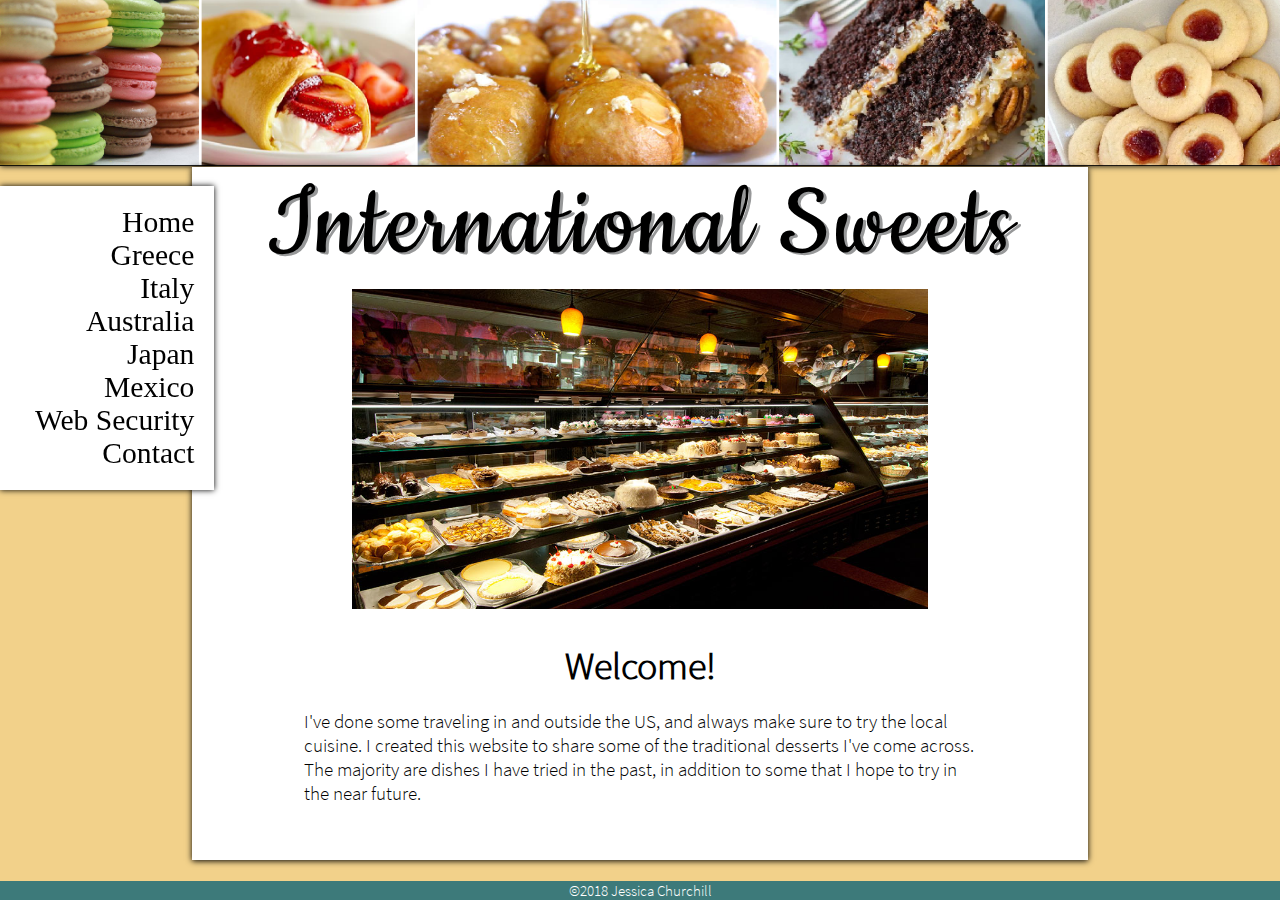
==== index.html @ 805411c2 "Chap6 Case Study" ====
<!DOCTYPE html>
<html lang="en">
	<head>
		<!--
			CIS166AA: Chapter 6 Case Project Index
			Author: Jessica Churchill
			Date: 10/07/2018
		-->
		
		<meta charset="utf-8" />
		<title>International Sweets</title>
		<link rel="stylesheet" href="style.css" />
		<!-- Script for older browsers -->
		<script src="JavaScript/modernizr.custom.05819.js"></script>
	</head>
	
	<body>
		<img src="Images/banner.png" style="width:100%; height:13vw; box-shadow: 0 0 6px #000000" alt="Sweets Top Banner">
		
		<nav>
			<ul>
				<li><a href="index.html">Home</a></li>
				<li><a href="greece.html">Greece</a></li>
				<li><a href="italy.html">Italy</a></li>
				<li><a href="australia.html">Australia</a></li>
				<li><a href="japan.html">Japan</a></li>
				<li><a href="mexico.html">Mexico</a></li>
				<li><a href="security.html">Web Security</a></li>
				<li><a href="contact.html">Contact</a></li>
			</ul>
		</nav>
		
		<div id="main">
			<h1>International Sweets</h1><br>
			<img src="Images/bakery.jpg" style="width:45vw; height:25vw" class="center" alt="Italian Bakery">
			<h2>Welcome!</h2>
			<p class="wrap">
				I've done some traveling in and outside the US, and always make sure to try the local cuisine.  I created this website to share some of the traditional desserts I've come across.
				The majority are dishes I have tried in the past, in addition to some that I hope to try in the near future.
			</p><br><br>
		</div>
		
		<footer>
			&copy;2018 Jessica Churchill 
		</footer>
	</body>		
</html>
---- style.css ----
/*
	CIS166AA: CSS Styles
	Author: Jessica Churchill
	Date: 10/19/2018
*/

body {
    background-color: #f2d18a;
	margin: 0;
	width: 100%;
}

h1 {
	color: #000000;
    text-align: center;
	font: 7em/0.8 'Cookie', cursive;
	margin-top: 15px;
	margin-bottom: 0;
	letter-spacing: 3px;
	text-shadow: 3px 2px #979899;
}

h2 {
	color: #000000;
    text-align: center;
	font-size: 2.4em;
	font-family: 'Source Sans Pro', verdana;
	margin-bottom: 0;
}

h3 {
    color: #000000;
    text-align: center;
	font-size: 2.5em;
	font-family: georgia;
	margin-top: 0px;
	margin-bottom: 0;
}

p {
	color: #000000;
	font-size: 1.2em;
	font-family: 'Source Sans Pro', verdana;
}

a {
	color: #3d7a7a;
	font-size: 0.8em;
	font-family: georgia, serif;
	text-decoration: none;
}

h3 a {
	color: #3d7a7a;
	font-size: 0.7em;
	font-family: georgia, serif;
	text-decoration: none;
}

a:hover {
	color: #75aea7;
}


nav a {
	color: #000000;
	font-size: 1.85em;
	font-family: georgia, serif;
	text-decoration: none;
}

nav a:hover {
	color: #ffffff;
	background-color: #000000
}

#main {
	background-color: #ffffff;
	width: 70%;
	height: 100%;
	margin-left: 15%;
	margin-top: -3.5px;
	display:inline-block;
	box-shadow: 0 1px 6px #000000;
}

nav ul {
	background-color: #ffffff;
	list-style-type: none;
    padding: 20px;
    width: 10.9em;
	text-align: right;
	position: fixed;
	box-shadow: 0 0 6px #000000;
}

nav li {
	text-align: right;
	font-size: 1em;
}


li {
	text-align: left;
	font-size: 1.05em;
	font-family: 'Source Sans Pro', verdana;
}

footer {
	background-color: #3d7a7a;
	color: #ffffff;
    font-family: 'Source Sans Pro', georgia;
    font-size: 0.95em;
	text-align: center;
	position: fixed;
	bottom: 0;
	width: 100%;	
}

table.recipeTable {
    border: 1px solid black;
}

table.recipeTable th, td {
    padding: 15px;
}

table.contactTable {
	border: 2px solid black;
	background-color: #dbdbdb;
	padding: 20px;
	font-size: 1.2em;
	font-family: 'Source Sans Pro', verdana;
}

table.contactTable input[type=text], input[type=email], input[type=number], select, textarea {
	width: 100%;
    padding:3px 5px;
    border: 1px solid #adadad;
    margin-top: 0px;
    margin-bottom: 15px;
}

table.contactTable input[type=checkbox], input[type=radio] {
    margin-bottom: 15px;
}


table.contactTable input[type=number]::-webkit-inner-spin-button, input[type=number]::-webkit-outer-spin-button { 
	-webkit-appearance: none; 
	margin: 0; 
}

table.contactTable button {
	background-color: #ffffff;
	font-family: 'Source Sans Pro', georgia;
	font-size: 0.85em;
	font-weight: bold;
	line-height: 25px;
	padding: 0 10px;
	border: 1px solid black;
}

table.contactTable button:hover {
	background: #75aea7;
}

table.propTable {
	border-collapse: collapse;
	border: 2px solid black;
}

table.propTable th, table.propTable td {
	background-color: #dbdbdb;
	border: 2px solid black;
    padding: 20px;
	font-size: 1.2em;
	font-family: 'Source Sans Pro', verdana;
}

table.propTable th {
    background-color: #3d7a7a;
	font-size: 1.35em;
}

button {
	background-color: #3d7a7a;
	font-family: 'Source Sans Pro', georgia;
	font-size: 0.85em;
	font-weight: bold;
	line-height: 25px;
	padding: 0 10px;
	border: 1px solid black;
}

button:hover {
	background: #75aea7;
}

.center {
    display: block;
    margin-left: auto;
    margin-right: auto;
}

.right {
    text-align: right;
}

.left {
    text-align: left;
}

.wrap {
	display: block;
    margin-left: auto;
    margin-right: auto;
	width: 75%;
}

/* cookie-regular - latin */
@font-face {
  font-family: 'Cookie';
  font-style: normal;
  font-weight: 400;
  src: url('Fonts/cookie-v8-latin-regular.eot'); /* IE9 Compat Modes */
  src: local('Cookie-Regular'),
       url('Fonts/cookie-v8-latin-regular.eot?#iefix') format('embedded-opentype'), /* IE6-IE8 */
       url('Fonts/cookie-v8-latin-regular.woff2') format('woff2'), /* Super Modern Browsers */
       url('Fonts/cookie-v8-latin-regular.woff') format('woff'), /* Modern Browsers */
       url('Fonts/cookie-v8-latin-regular.ttf') format('truetype'), /* Safari, Android, iOS */
       url('Fonts/cookie-v8-latin-regular.svg#Cookie') format('svg'); /* Legacy iOS */
}

/* source-sans-pro-300 - latin */
@font-face {
  font-family: 'Source Sans Pro';
  font-style: normal;
  font-weight: 300;
  src: url('Fonts/source-sans-pro-v11-latin-300.eot'); /* IE9 Compat Modes */
  src: local('Source Sans Pro Light'), local('SourceSansPro-Light'),
       url('Fonts/source-sans-pro-v11-latin-300.eot?#iefix') format('embedded-opentype'), /* IE6-IE8 */
       url('Fonts/source-sans-pro-v11-latin-300.woff2') format('woff2'), /* Super Modern Browsers */
       url('Fonts/source-sans-pro-v11-latin-300.woff') format('woff'), /* Modern Browsers */
       url('Fonts/source-sans-pro-v11-latin-300.ttf') format('truetype'), /* Safari, Android, iOS */
       url('Fonts/source-sans-pro-v11-latin-300.svg#SourceSansPro') format('svg'); /* Legacy iOS */
}
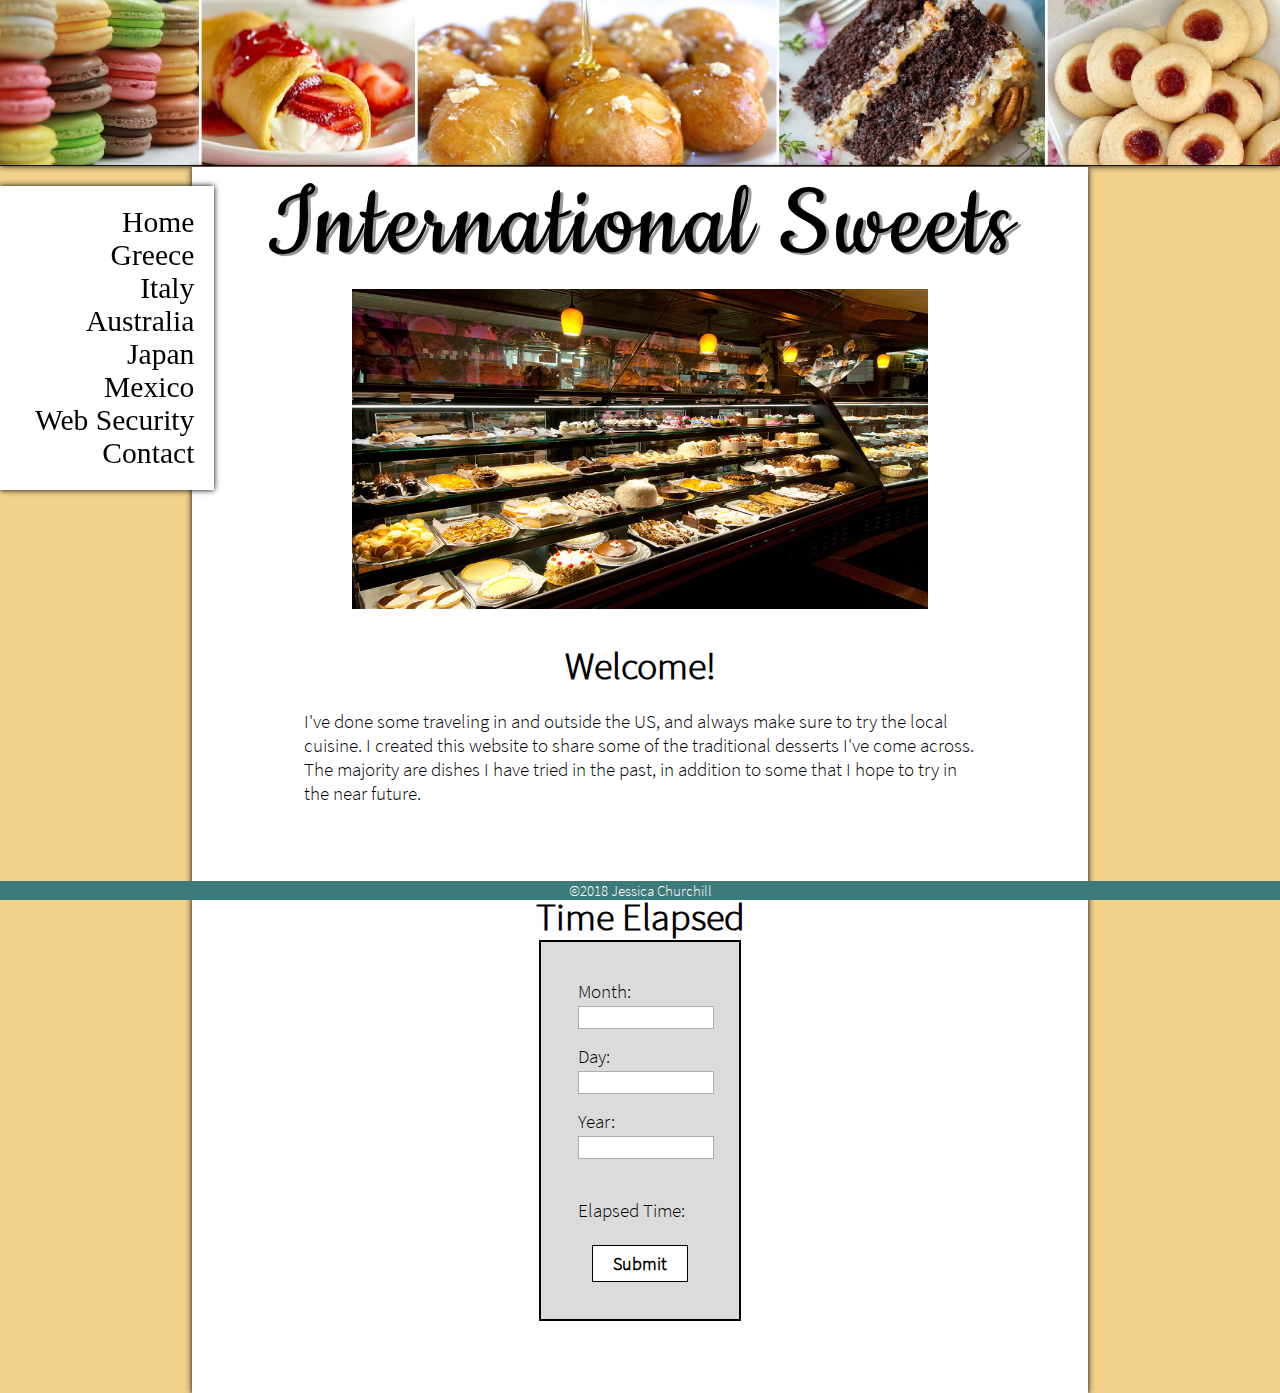
==== commit 7bf12156: "Ch 7 Case Study" ====
--- a/index.html
+++ b/index.html
@@ -2,9 +2,9 @@
 <html lang="en">
 	<head>
 		<!--
-			CIS166AA: Chapter 6 Case Project Index
+			CIS166AA: Chapter 7 Case Project Index
 			Author: Jessica Churchill
-			Date: 10/07/2018
+			Date: 10/26/2018
 		-->
 		
 		<meta charset="utf-8" />
@@ -38,7 +38,31 @@
 				I've done some traveling in and outside the US, and always make sure to try the local cuisine.  I created this website to share some of the traditional desserts I've come across.
 				The majority are dishes I have tried in the past, in addition to some that I hope to try in the near future.
 			</p><br><br>
+			
+			<h2>Time Elapsed</h2>
+	
+			<table class="contactTable wrap" style="width:22.5%" onsubmit="event.preventDefault();">
+				<tr>
+					<td>
+					<form id="contact">
+					
+						Month: <input type="number" id="month" min="1" required="required"><br>
+						Day: <input type="number" id="day" min="1" required="required"><br>
+						Year: <input type="number" id="year" min="1" required="required"><br><br>
+						Elapsed Time:
+					
+					<p style="text-align:center" id="elapsedTime"></p>
+					
+					<button type="submit" class="center" style="line-height:35px; padding:0 20px; font-size:0.95em" onclick="getElapsedTime()">Submit</button>
+					</form> 
+					</td>
+				</tr>
+			</table>
+			<br><br><br><br>
 		</div>
+		
+		<!-- Time/date functions to get elapsed time -->
+		<script src="JavaScript/time.js"></script>
 		
 		<footer>
 			&copy;2018 Jessica Churchill 
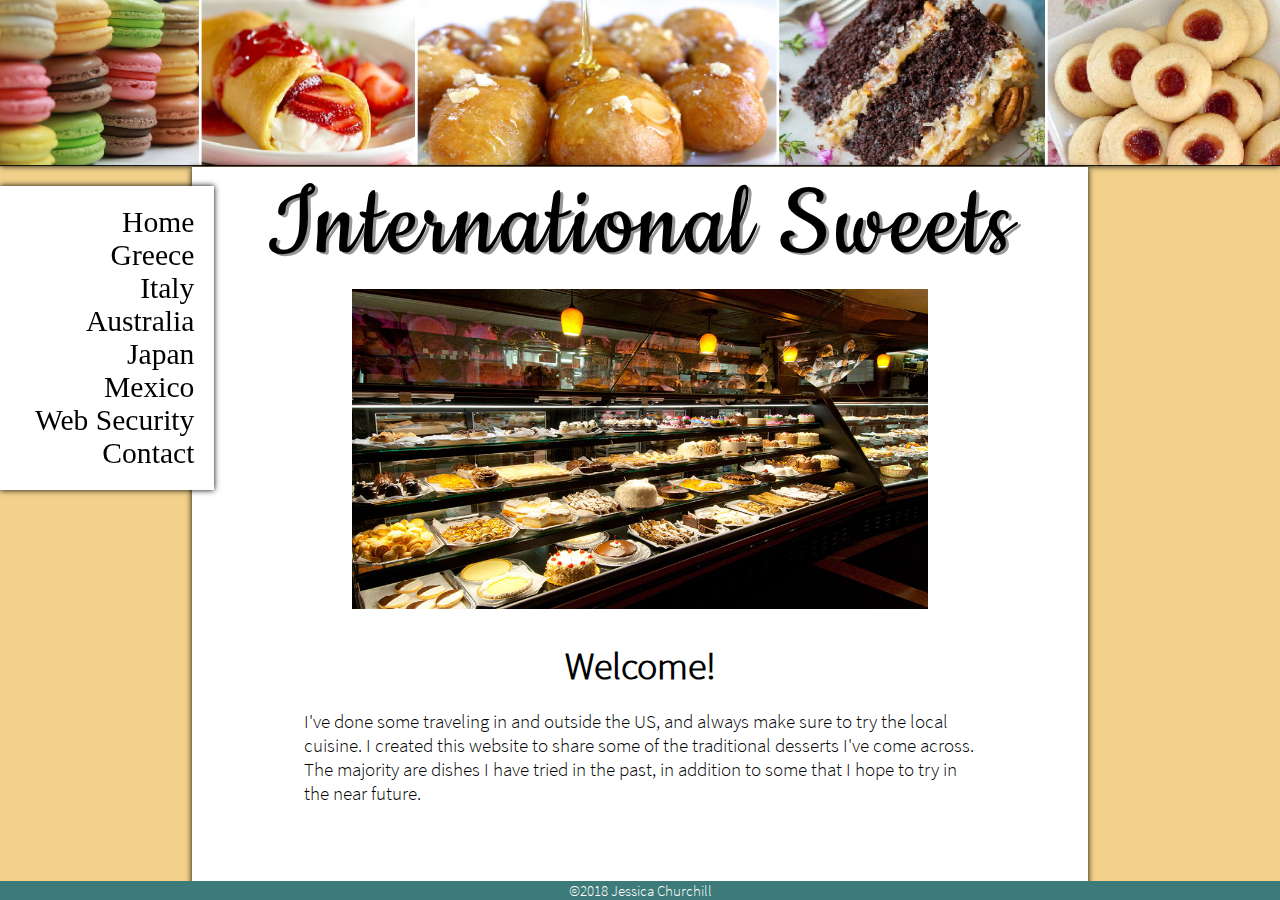
==== commit 3d342f3b: "Ch 8 Case Study" ====
--- a/index.html
+++ b/index.html
@@ -2,21 +2,21 @@
 <html lang="en">
 	<head>
 		<!--
-			CIS166AA: Chapter 7 Case Project Index
+			CIS166AA: Chapter 8 Case Project Index
 			Author: Jessica Churchill
-			Date: 10/26/2018
+			Date: 11/02/2018
 		-->
-		
+
 		<meta charset="utf-8" />
 		<title>International Sweets</title>
 		<link rel="stylesheet" href="style.css" />
 		<!-- Script for older browsers -->
 		<script src="JavaScript/modernizr.custom.05819.js"></script>
 	</head>
-	
+
 	<body>
 		<img src="Images/banner.png" style="width:100%; height:13vw; box-shadow: 0 0 6px #000000" alt="Sweets Top Banner">
-		
+
 		<nav>
 			<ul>
 				<li><a href="index.html">Home</a></li>
@@ -29,7 +29,7 @@
 				<li><a href="contact.html">Contact</a></li>
 			</ul>
 		</nav>
-		
+
 		<div id="main">
 			<h1>International Sweets</h1><br>
 			<img src="Images/bakery.jpg" style="width:45vw; height:25vw" class="center" alt="Italian Bakery">
@@ -37,35 +37,12 @@
 			<p class="wrap">
 				I've done some traveling in and outside the US, and always make sure to try the local cuisine.  I created this website to share some of the traditional desserts I've come across.
 				The majority are dishes I have tried in the past, in addition to some that I hope to try in the near future.
-			</p><br><br>
-			
-			<h2>Time Elapsed</h2>
-	
-			<table class="contactTable wrap" style="width:22.5%" onsubmit="event.preventDefault();">
-				<tr>
-					<td>
-					<form id="contact">
-					
-						Month: <input type="number" id="month" min="1" required="required"><br>
-						Day: <input type="number" id="day" min="1" required="required"><br>
-						Year: <input type="number" id="year" min="1" required="required"><br><br>
-						Elapsed Time:
-					
-					<p style="text-align:center" id="elapsedTime"></p>
-					
-					<button type="submit" class="center" style="line-height:35px; padding:0 20px; font-size:0.95em" onclick="getElapsedTime()">Submit</button>
-					</form> 
-					</td>
-				</tr>
-			</table>
+			</p>
 			<br><br><br><br>
 		</div>
-		
-		<!-- Time/date functions to get elapsed time -->
-		<script src="JavaScript/time.js"></script>
-		
+
 		<footer>
-			&copy;2018 Jessica Churchill 
+			&copy;2018 Jessica Churchill
 		</footer>
-	</body>		
-</html>+	</body>
+</html>
--- a/style.css
+++ b/style.css
@@ -114,7 +114,7 @@
 	text-align: center;
 	position: fixed;
 	bottom: 0;
-	width: 100%;	
+	width: 100%;
 }
 
 table.recipeTable {
@@ -133,7 +133,7 @@
 	font-family: 'Source Sans Pro', verdana;
 }
 
-table.contactTable input[type=text], input[type=email], input[type=number], select, textarea {
+table.contactTable input[type=text], input[type=email], input[type=number], input[type=tel], select, textarea {
 	width: 100%;
     padding:3px 5px;
     border: 1px solid #adadad;
@@ -146,9 +146,9 @@
 }
 
 
-table.contactTable input[type=number]::-webkit-inner-spin-button, input[type=number]::-webkit-outer-spin-button { 
-	-webkit-appearance: none; 
-	margin: 0; 
+table.contactTable input[type=number]::-webkit-inner-spin-button, input[type=number]::-webkit-outer-spin-button {
+	-webkit-appearance: none;
+	margin: 0;
 }
 
 table.contactTable button {
@@ -244,4 +244,4 @@
        url('Fonts/source-sans-pro-v11-latin-300.woff') format('woff'), /* Modern Browsers */
        url('Fonts/source-sans-pro-v11-latin-300.ttf') format('truetype'), /* Safari, Android, iOS */
        url('Fonts/source-sans-pro-v11-latin-300.svg#SourceSansPro') format('svg'); /* Legacy iOS */
-}+}
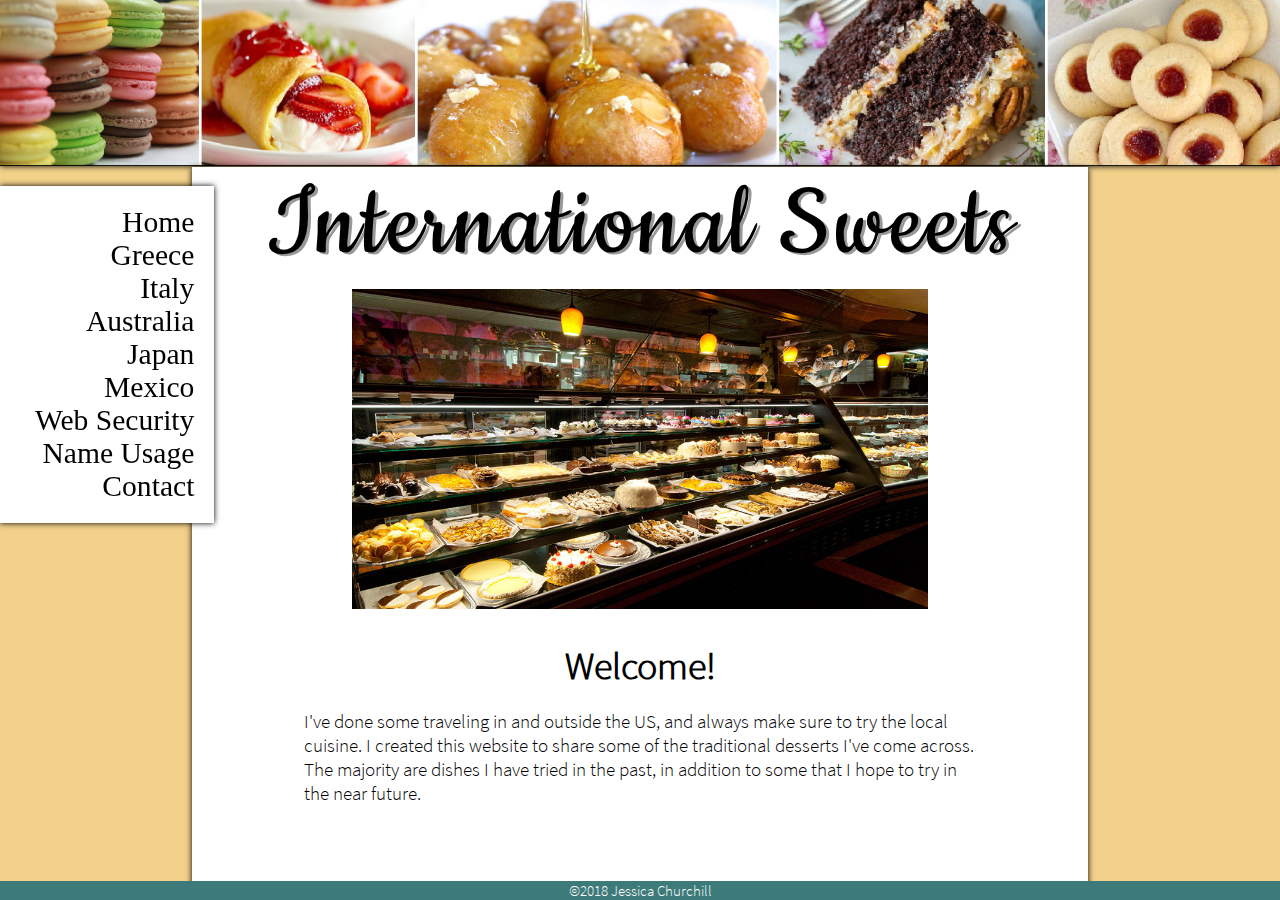
==== commit daabb3a7: "Ch 11 Case Study" ====
--- a/index.html
+++ b/index.html
@@ -2,9 +2,9 @@
 <html lang="en">
 	<head>
 		<!--
-			CIS166AA: Chapter 8 Case Project Index
+			CIS166AA: Chapter 11 Case Project Index
 			Author: Jessica Churchill
-			Date: 11/02/2018
+			Date: 11/24/2018
 		-->
 
 		<meta charset="utf-8" />
@@ -26,6 +26,7 @@
 				<li><a href="japan.html">Japan</a></li>
 				<li><a href="mexico.html">Mexico</a></li>
 				<li><a href="security.html">Web Security</a></li>
+				<li><a href="ajax.html">Name Usage</a></li>
 				<li><a href="contact.html">Contact</a></li>
 			</ul>
 		</nav>
--- a/style.css
+++ b/style.css
@@ -1,7 +1,7 @@
 /*
 	CIS166AA: CSS Styles
 	Author: Jessica Churchill
-	Date: 10/19/2018
+	Date: 11/17/2018
 */
 
 body {
@@ -82,6 +82,14 @@
 	margin-top: -3.5px;
 	display:inline-block;
 	box-shadow: 0 1px 6px #000000;
+}
+
+#map {
+   height: 30em;
+   border: 2px solid black;
+   align-items: center;
+   justify-content: center;
+   display: flex;
 }
 
 nav ul {
@@ -117,12 +125,27 @@
 	width: 100%;
 }
 
+form {
+    font-size: 1.2em;
+    font-family: 'Source Sans Pro', verdana;
+}
+
+form p {
+    margin-top: 0;
+    margin-bottom: 0;
+    min-height: 20px;
+}
+
 table.recipeTable {
     border: 1px solid black;
 }
 
 table.recipeTable th, td {
     padding: 15px;
+}
+
+table.recipeTable input[type=number] {
+    width:25px;
 }
 
 table.contactTable {
@@ -146,7 +169,7 @@
 }
 
 
-table.contactTable input[type=number]::-webkit-inner-spin-button, input[type=number]::-webkit-outer-spin-button {
+input[type=number]::-webkit-inner-spin-button, input[type=number]::-webkit-outer-spin-button {
 	-webkit-appearance: none;
 	margin: 0;
 }
@@ -217,6 +240,8 @@
     margin-right: auto;
 	width: 75%;
 }
+
+
 
 /* cookie-regular - latin */
 @font-face {
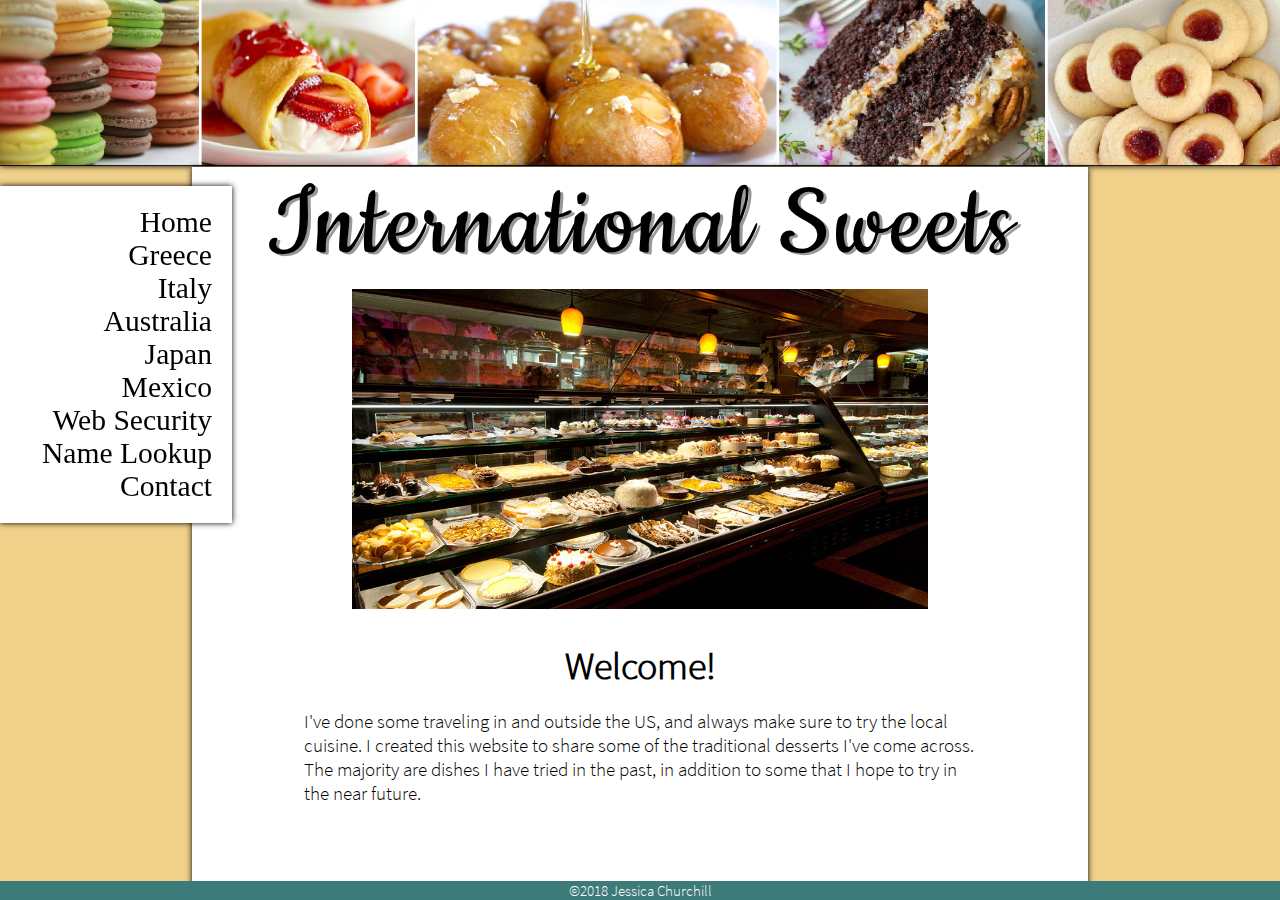
==== commit 6fde411c: "Ch 11 Edit" ====
--- a/index.html
+++ b/index.html
@@ -26,7 +26,7 @@
 				<li><a href="japan.html">Japan</a></li>
 				<li><a href="mexico.html">Mexico</a></li>
 				<li><a href="security.html">Web Security</a></li>
-				<li><a href="ajax.html">Name Usage</a></li>
+				<li><a href="ajax.html">Name Lookup</a></li>
 				<li><a href="contact.html">Contact</a></li>
 			</ul>
 		</nav>
--- a/style.css
+++ b/style.css
@@ -96,7 +96,7 @@
 	background-color: #ffffff;
 	list-style-type: none;
     padding: 20px;
-    width: 10.9em;
+    width: 12em;
 	text-align: right;
 	position: fixed;
 	box-shadow: 0 0 6px #000000;
